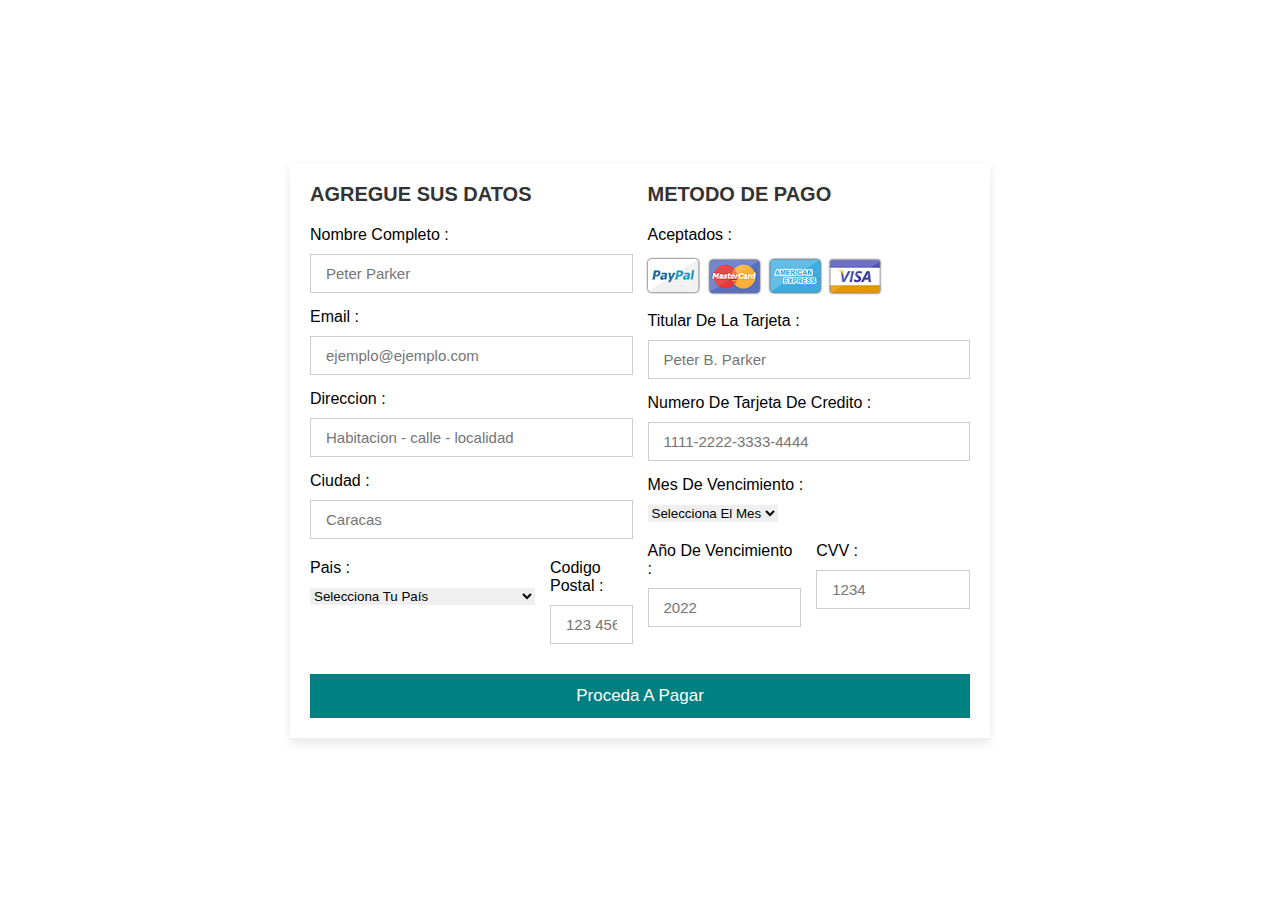
==== payment gateway/index.html @ 753e990a "Se agrego pasarela de pago y se actualizo el input de nacionalidad" ====
<!DOCTYPE html>
<html lang="es">
<head>
    <meta charset="UTF-8">
    <meta http-equiv="X-UA-Compatible" content="IE=edge">
    <meta name="viewport" content="width=device-width, initial-scale=1.0">
    
    <!-- custom css file link  -->
    <link rel="stylesheet" href="css/style.css">

</head>
<body>

<div class="container">

    <form id="payment-form">

        <div class="row">

            <div class="col">

                <h3 class="title">Agregue sus datos</h3>

                <div class="inputBox">
                    <span>nombre completo :</span>
                    <input type="text" id="full-name" placeholder="Peter Parker">
                    <span class="error-message" id="name-error"></span>
                </div>
                <div class="inputBox">
                    <span>email :</span>
                    <input type="email" id="email" placeholder="ejemplo@ejemplo.com">
                    <span class="error-message" id="email-error"></span>
                </div>
                <div class="inputBox">
                    <span>direccion :</span>
                    <input type="text" id="address" placeholder="Habitacion - calle - localidad">
                    <span class="error-message" id="address-error"></span>
                </div>
                <div class="inputBox">
                    <span>ciudad :</span>
                    <input type="text" id="city" placeholder="Caracas">
                    <span class="error-message" id="city-error"></span>
                </div>

                <div class="flex">
                    <div class="inputBox">
                        <span>pais :</span>
                        <select id="country">
                            <option value="" selected disabled>Selecciona tu país</option>
                            <option value="Afghanistan">Afghanistan</option>
                            <option value="Albania">Albania</option>
                            <option value="Algeria">Algeria</option>
                            <option value="Andorra">Andorra</option>
                            <option value="Angola">Angola</option>
                            <option value="Argentina">Argentina</option>
                            <option value="Armenia">Armenia</option>
                            <option value="Australia">Australia</option>
                            <option value="Austria">Austria</option>
                            <option value="Azerbaijan">Azerbaijan</option>
                            <option value="Bahamas">Bahamas</option>
                            <option value="Bahrain">Bahrain</option>
                            <option value="Bangladesh">Bangladesh</option>
                            <option value="Barbados">Barbados</option>
                            <option value="Belarus">Belarus</option>
                            <option value="Belgium">Belgium</option>
                            <option value="Belize">Belize</option>
                            <option value="Benin">Benin</option>
                            <option value="Bhutan">Bhutan</option>
                            <option value="Bolivia">Bolivia</option>
                            <option value="Bosnia and Herzegovina">Bosnia and Herzegovina</option>
                            <option value="Botswana">Botswana</option>
                            <option value="Brazil">Brazil</option>
                            <option value="Brunei">Brunei</option>
                            <option value="Bulgaria">Bulgaria</option>
                            <option value="Burkina Faso">Burkina Faso</option>
                            <option value="Burundi">Burundi</option>
                            <option value="Cabo Verde">Cabo Verde</option>
                            <option value="Cambodia">Cambodia</option>
                            <option value="Cameroon">Cameroon</option>
                            <option value="Canada">Canada</option>
                            <option value="Central African Republic">Central African Republic</option>
                            <option value="Chad">Chad</option>
                            <option value="Chile">Chile</option>
                            <option value="China">China</option>
                            <option value="Colombia">Colombia</option>
                            <option value="Comoros">Comoros</option>
                            <option value="Congo">Congo</option>
                            <option value="Costa Rica">Costa Rica</option>
                            <option value="Croatia">Croatia</option>
                            <option value="Cuba">Cuba</option>
                            <option value="Cyprus">Cyprus</option>
                            <option value="Czech Republic">Czech Republic</option>
                            <option value="Denmark">Denmark</option>
                            <option value="Djibouti">Djibouti</option>
                            <option value="Dominica">Dominica</option>
                            <option value="Dominican Republic">Dominican Republic</option>
                            <option value="Ecuador">Ecuador</option>
                            <option value="Egypt">Egypt</option>
                            <option value="El Salvador">El Salvador</option>
                            <option value="Equatorial Guinea">Equatorial Guinea</option>
                            <option value="Eritrea">Eritrea</option>
                            <option value="Estonia">Estonia</option>
                            <option value="Eswatini">Eswatini</option>
                            <option value="Ethiopia">Ethiopia</option>
                            <option value="Fiji">Fiji</option>
                            <option value="Finland">Finland</option>
                            <option value="France">France</option>
                            <option value="Gabon">Gabon</option>
                            <option value="Gambia">Gambia</option>
                            <option value="Georgia">Georgia</option>
                            <option value="Germany">Germany</option>
                            <option value="Ghana">Ghana</option>
                            <option value="Greece">Greece</option>
                            <option value="Grenada">Grenada</option>
                            <option value="Guatemala">Guatemala</option>
                            <option value="Guinea">Guinea</option>
                            <option value="Guinea-Bissau">Guinea-Bissau</option>
                            <option value="Guyana">Guyana</option>
                            <option value="Haiti">Haiti</option>
                            <option value="Honduras">Honduras</option>
                            <option value="Hungary">Hungary</option>
                            <option value="Iceland">Iceland</option>
                            <option value="India">India</option>
                            <option value="Indonesia">Indonesia</option>
                            <option value="Iran">Iran</option>
                            <option value="Iraq">Iraq</option>
                            <option value="Ireland">Ireland</option>
                            <option value="Israel">Israel</option>
                            <option value="Italy">Italy</option>
                            <option value="Jamaica">Jamaica</option>
                            <option value="Japan">Japan</option>
                            <option value="Jordan">Jordan</option>
                            <option value="Kazakhstan">Kazakhstan</option>
                            <option value="Kenya">Kenya</option>
                            <option value="Kiribati">Kiribati</option>
                            <option value="Kuwait">Kuwait</option>
                            <option value="Kyrgyzstan">Kyrgyzstan</option>
                            <option value="Laos">Laos</option>
                            <option value="Latvia">Latvia</option>
                            <option value="Lebanon">Lebanon</option>
                            <option value="Lesotho">Lesotho</option>
                            <option value="Liberia">Liberia</option>
                            <option value="Libya">Libya</option>
                            <option value="Liechtenstein">Liechtenstein</option>
                            <option value="Lithuania">Lithuania</option>
                            <option value="Luxembourg">Luxembourg</option>
                            <option value="Madagascar">Madagascar</option>
                            <option value="Malawi">Malawi</option>
                            <option value="Malaysia">Malaysia</option>
                            <option value="Maldives">Maldives</option>
                            <option value="Mali">Mali</option>
                            <option value="Malta">Malta</option>
                            <option value="Marshall Islands">Marshall Islands</option>
                            <option value="Mauritania">Mauritania</option>
                            <option value="Mauritius">Mauritius</option>
                            <option value="Mexico">Mexico</option>
                            <option value="Micronesia">Micronesia</option>
                            <option value="Moldova">Moldova</option>
                            <option value="Monaco">Monaco</option>
                            <option value="Mongolia">Mongolia</option>
                            <option value="Montenegro">Montenegro</option>
                            <option value="Morocco">Morocco</option>
                            <option value="Mozambique">Mozambique</option>
                            <option value="Myanmar">Myanmar</option>
                            <option value="Namibia">Namibia</option>
                            <option value="Nauru">Nauru</option>
                            <option value="Nepal">Nepal</option>
                            <option value="Netherlands">Netherlands</option>
                            <option value="New Zealand">New Zealand</option>
                            <option value="Nicaragua">Nicaragua</option>
                            <option value="Niger">Niger</option>
                            <option value="Nigeria">Nigeria</option>
                            <option value="North Korea">North Korea</option>
                            <option value="North Macedonia">North Macedonia</option>
                            <option value="Norway">Norway</option>
                            <option value="Oman">Oman</option>
                            <option value="Pakistan">Pakistan</option>
                            <option value="Palau">Palau</option>
                            <option value="Palestine">Palestine</option>
                            <option value="Panama">Panama</option>
                            <option value="Papua New Guinea">Papua New Guinea</option>
                            <option value="Paraguay">Paraguay</option>
                            <option value="Peru">Peru</option>
                            <option value="Philippines">Philippines</option>
                            <option value="Poland">Poland</option>
                            <option value="Portugal">Portugal</option>
                            <option value="Qatar">Qatar</option>
                            <option value="Romania">Romania</option>
                            <option value="Russia">Russia</option>
                            <option value="Rwanda">Rwanda</option>
                            <option value="Saint Kitts and Nevis">Saint Kitts and Nevis</option>
                            <option value="Saint Lucia">Saint Lucia</option>
                            <option value="Saint Vincent and the Grenadines">Saint Vincent and the Grenadines</option>
                            <option value="Samoa">Samoa</option>
                            <option value="San Marino">San Marino</option>
                            <option value="Sao Tome and Principe">Sao Tome and Principe</option>
                            <option value="Saudi Arabia">Saudi Arabia</option>
                            <option value="Senegal">Senegal</option>
                            <option value="Serbia">Serbia</option>
                            <option value="Seychelles">Seychelles</option>
                            <option value="Sierra Leone">Sierra Leone</option>
                            <option value="Singapore">Singapore</option>
                            <option value="Slovakia">Slovakia</option>
                            <option value="Slovenia">Slovenia</option>
                            <option value="Solomon Islands">Solomon Islands</option>
                            <option value="Somalia">Somalia</option>
                            <option value="South Africa">South Africa</option>
                            <option value="South Korea">South Korea</option>
                            <option value="South Sudan">South Sudan</option>
                            <option value="Spain">Spain</option>
                            <option value="Sri Lanka">Sri Lanka</option>
                            <option value="Sudan">Sudan</option>
                            <option value="Suriname">Suriname</option>
                            <option value="Sweden">Sweden</option>
                            <option value="Switzerland">Switzerland</option>
                            <option value="Syria">Syria</option>
                            <option value="Taiwan">Taiwan</option>
                            <option value="Tajikistan">Tajikistan</option>
                            <option value="Tanzania">Tanzania</option>
                            <option value="Thailand">Thailand</option>
                            <option value="Timor-Leste">Timor-Leste</option>
                            <option value="Togo">Togo</option>
                            <option value="Tonga">Tonga</option>
                            <option value="Trinidad and Tobago">Trinidad and Tobago</option>
                            <option value="Tunisia">Tunisia</option>
                            <option value="Turkey">Turkey</option>
                            <option value="Turkmenistan">Turkmenistan</option>
                            <option value="Tuvalu">Tuvalu</option>
                            <option value="Uganda">Uganda</option>
                            <option value="Ukraine">Ukraine</option>
                            <option value="United Arab Emirates">United Arab Emirates</option>
                            <option value="United Kingdom">United Kingdom</option>
                            <option value="United States">United States</option>
                            <option value="Uruguay">Uruguay</option>
                            <option value="Uzbekistan">Uzbekistan</option>
                            <option value="Vanuatu">Vanuatu</option>
                            <option value="Vatican City">Vatican City</option>
                            <option value="Venezuela">Venezuela</option>
                            <option value="Vietnam">Vietnam</option>
                            <option value="Yemen">Yemen</option>
                            <option value="Zambia">Zambia</option>
                            <option value="Zimbabwe">Zimbabwe</option>
                        </select>
                        <span class="error-message" id="country-error"></span>
                    </div>
                    <div class="inputBox">
                        <span>codigo postal :</span>
                        <input type="text" id="postal-code" placeholder="123 456">
                        <span class="error-message" id="postal-error"></span>
                    </div>
                </div>

            </div>

            <div class="col">

                <h3 class="title">metodo de pago</h3>

                <div class="inputBox">
                    <span>aceptados :</span>
                    <img src="images/card_img.png" alt="">
                </div>
                <div class="inputBox">
                    <span>titular de la tarjeta :</span>
                    <input type="text" id="card-holder" placeholder="Peter B. Parker">
                    <span class="error-message" id="card-holder-error"></span>
                </div>
                <div class="inputBox">
                    <span>numero de tarjeta de credito :</span>
                    <input type="number" id="card-number" placeholder="1111-2222-3333-4444">
                    <span class="error-message" id="card-number-error"></span>
                </div>
                <div class="inputBox">
                    <span>mes de vencimiento :</span>
                    <select id="expiry-month">
                        <option value="" selected disabled>Selecciona el mes</option>
                        <option value="Enero">Enero</option>
                        <option value="Febrero">Febrero</option>
                        <option value="Marzo">Marzo</option>
                        <option value="Abril">Abril</option>
                        <option value="Mayo">Mayo</option>
                        <option value="Junio">Junio</option>
                        <option value="Julio">Julio</option>
                        <option value="Agosto">Agosto</option>
                        <option value="Septiembre">Septiembre</option>
                        <option value="Octubre">Octubre</option>
                        <option value="Noviembre">Noviembre</option>
                        <option value="Diciembre">Diciembre</option>
            
                    </select>

                    <span class="error-message" id="expiry-month-error"></span>
                </div>

                <div class="flex">
                    <div class="inputBox">
                        <span>año de vencimiento :</span>
                        <input type="number" id="expiry-year" placeholder="2022">
                        <span class="error-message" id="expiry-year-error"></span>
                    </div>
                    <div class="inputBox">
                        <span>CVV :</span>
                        <input type="text" id="cvv" placeholder="1234">
                        <span class="error-message" id="cvv-error"></span>
                    </div>
                </div>

            </div>
    
        </div>

        <input type="submit" value="proceda a pagar" class="submit-btn" id="submit-btn" disabled>

    </form>

</div>
<script src="pago.js"></script>    
    
</body>
</html>
---- payment gateway/css/style.css ----
@import url('https://fonts.googleapis.com/css2?family=Poppins:wght@100;300;400;500;600&display=swap');

*{
  font-family: Arial, sans-serif;
  margin:0; padding:0;
  box-sizing: border-box;
  outline: none; border:none;
  text-transform: capitalize;
  transition: all .2s linear;
}

.container{
  display: flex;
  justify-content: center;
  align-items: center;
  padding:20px;
  min-height: 100vh;
  background: linear-gradient(90deg);
}

.container form{
  padding:20px;
  width:700px;
  background: #fff;
  box-shadow: 0 5px 10px rgba(0,0,0,.1);
}

.container form .row{
  display: flex;
  flex-wrap: wrap;
  gap:15px;
}

.container form .row .col{
  flex:1 1 250px;
}

.container form .row .col .title{
  font-size: 20px;
  color:#333;
  padding-bottom: 5px;
  text-transform: uppercase;
}

.container form .row .col .inputBox{
  margin:15px 0;
}

.container form .row .col .inputBox span{
  margin-bottom: 10px;
  display: block;
}

.container form .row .col .inputBox input{
  width: 100%;
  border:1px solid #ccc;
  padding:10px 15px;
  font-size: 15px;
  text-transform: none;
}

.container form .row .col .inputBox input:focus{
  border:1px solid #000;
}

.container form .row .col .flex{
  display: flex;
  gap:15px;
}

.container form .row .col .flex .inputBox{
  margin-top: 5px;
}

.container form .row .col .inputBox img{
  height: 34px;
  margin-top: 5px;
  filter: drop-shadow(0 0 1px #000);
}

.container form .submit-btn{
  width: 100%;
  padding:12px;
  font-size: 17px;
  background: teal;
  color:#fff;
  margin-top: 5px;
  cursor: pointer;
}

.container form .submit-btn:hover{
  background: white;
}
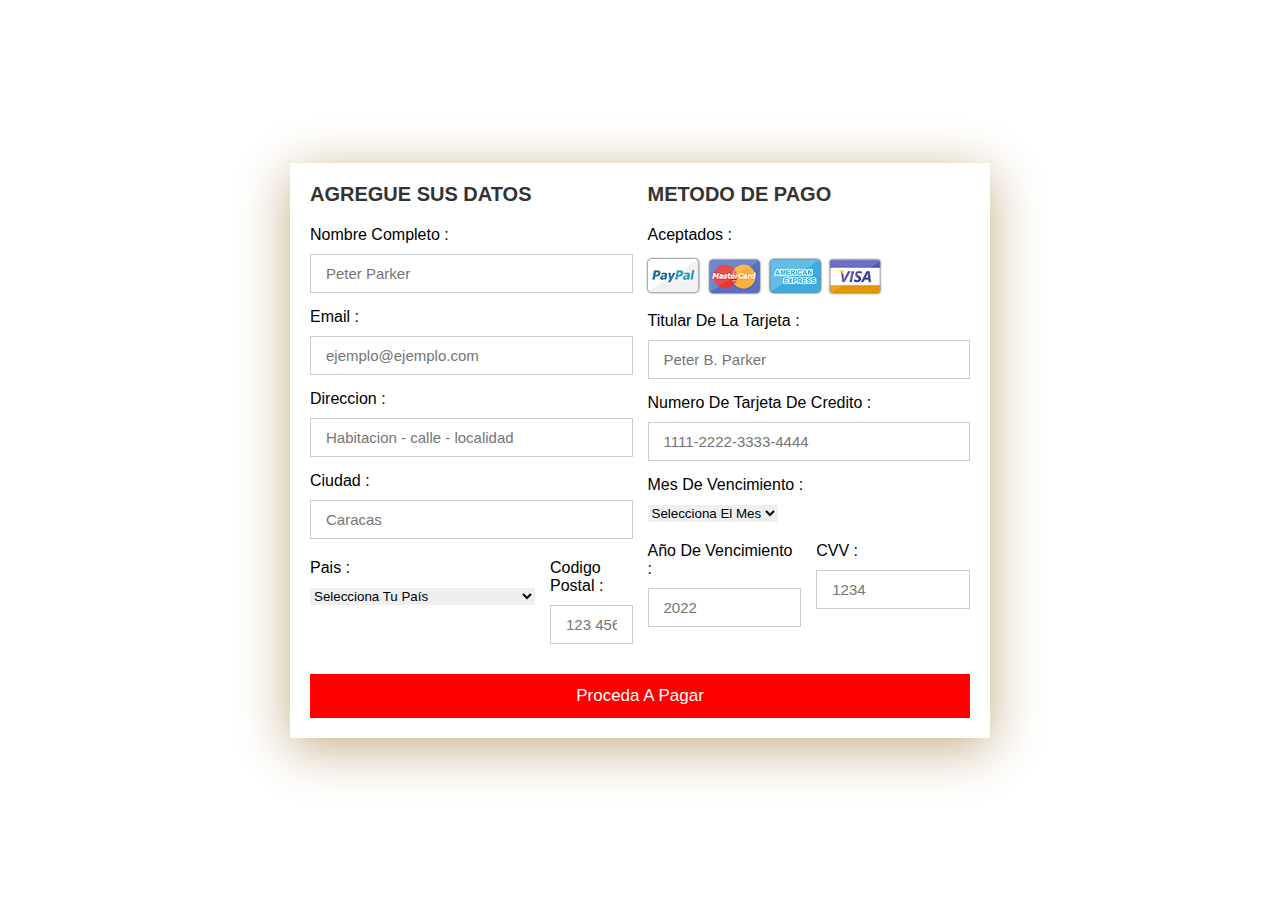
==== commit bd568d6e: "Se agrego vuelos de ida e ida y vuelta, se cambiaron los colores en los archivos css" ====
--- a/payment gateway/index.html
+++ b/payment gateway/index.html
@@ -288,7 +288,6 @@
                         <option value="Diciembre">Diciembre</option>
             
                     </select>
-
                     <span class="error-message" id="expiry-month-error"></span>
                 </div>
 
--- a/payment gateway/css/style.css
+++ b/payment gateway/css/style.css
@@ -22,7 +22,7 @@
   padding:20px;
   width:700px;
   background: #fff;
-  box-shadow: 0 5px 10px rgba(0,0,0,.1);
+  box-shadow: 0 10px 50px rgb(199, 173, 134);
 }
 
 .container form .row{
@@ -82,7 +82,7 @@
   width: 100%;
   padding:12px;
   font-size: 17px;
-  background: teal;
+  background: red;
   color:#fff;
   margin-top: 5px;
   cursor: pointer;
